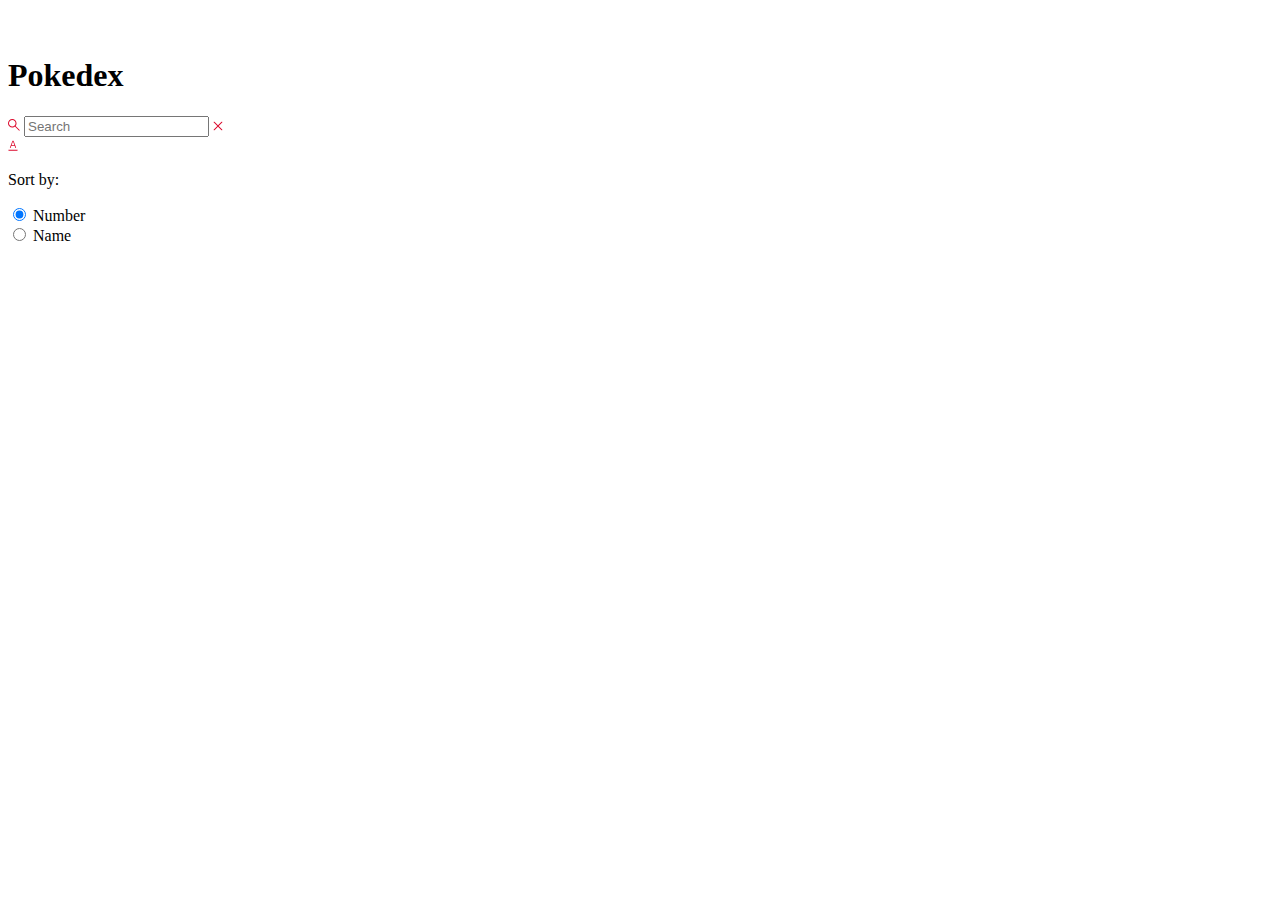
==== index.html @ 257013d7 "Add search and sort functionality to index.html" ====
<!DOCTYPE html>
<html lang="en">

    <head>
        <meta charset="utf-8">
        <meta name="viewport" content="width=device-width, initial-scale=1.0">
        <title>Pokedex</title>
    </head>

    <body>
        <main class="main">
            <header class="header-home">
                <div class="container">
                    <div class="logo-wrapper">
                        <img src="/assets/pokeball.svg" alt="Pokeball Icon">
                        <h1>Pokedex</h1>
                    </div>
                    <div class="search-wrapper">
                        <div class="search-wrap">
                            <img class="search-icon" src="/assets/search.svg" alt="Search Icon">
                            <input type="text" class="search-input body3-fonts" placeholder="Search" id="search-input">
                            <img id="search-close-icon" class="serach-close-icon" src="/assets/cross.svg" alt="Cross Icon">
                        </div>
                        <div class="sort-wrapper">
                            <div class="sort-wrap">
                                <img id="sort-icon" class="sort-icon" src="/assets/sorting.svg" alt="Sorting Icon">
                            </div>
                            <div class="filter-wrapper">
                                <p class="body2-fonts">Sort by:</p>
                                <div class="filter-wrap">
                                    <div>
                                        <input type="radio" name="filters" id="number" value="number" checked>
                                        <label class="body3-fonts" for="number">Number</label>
                                    </div>
                                    <div><input type="radio" id="name" name="filters" value="name">
                                        <label class="body3-fonts" for="name">Name</label>
                                    </div>
                                </div>
                            </div>
                        </div>
                    </div>
                </div>
            </header>
        </main>
    </body>

</html>
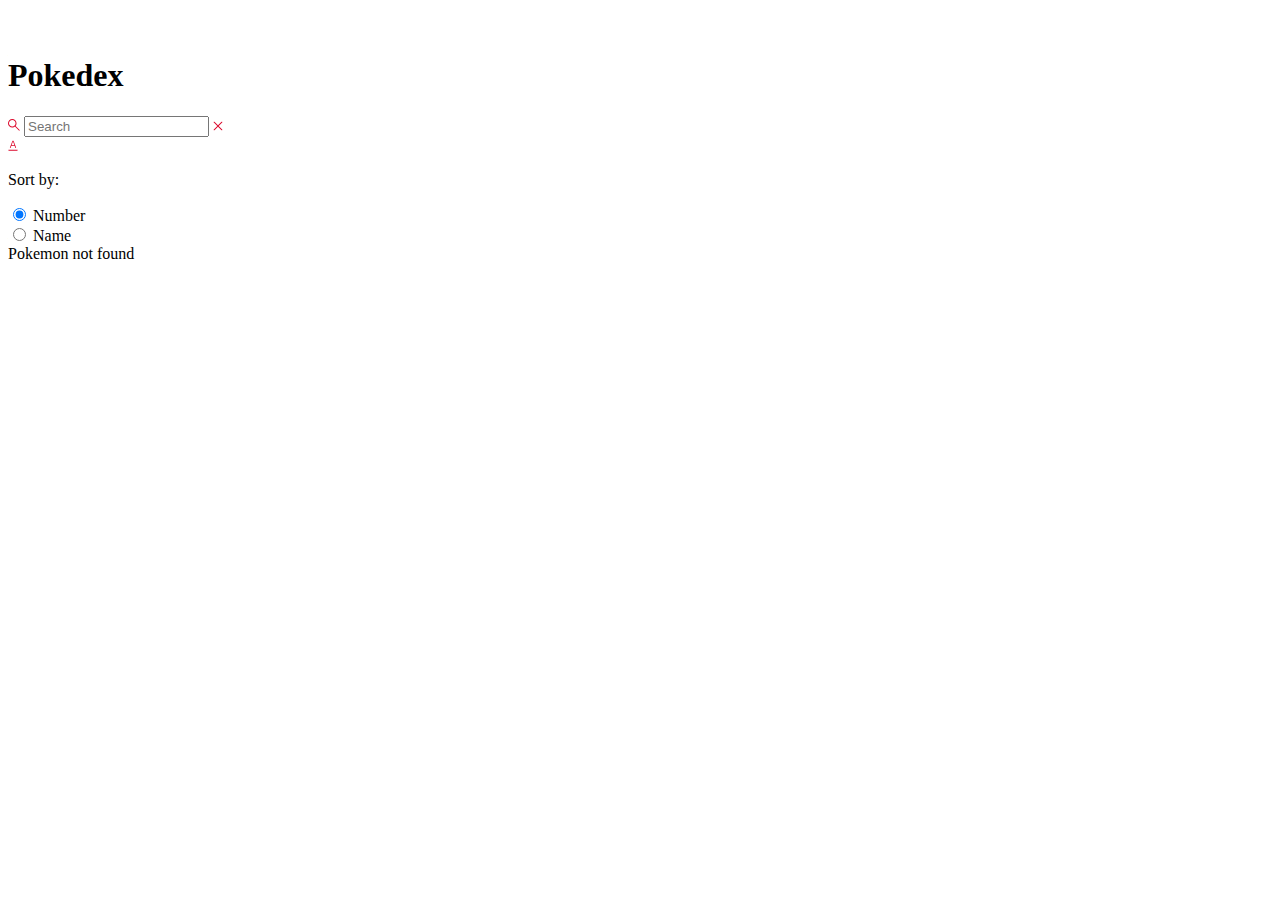
==== commit 7454a38e: "Update not-found-message in index.html" ====
--- a/index.html
+++ b/index.html
@@ -41,6 +41,12 @@
                     </div>
                 </div>
             </header>
+            <section class="pokemon-list">
+                <div class="container">
+                    <div class="list-wrapper"></div>
+                </div>
+                <div id="not-found-message">Pokemon not found</div>
+            </section>
         </main>
     </body>
 
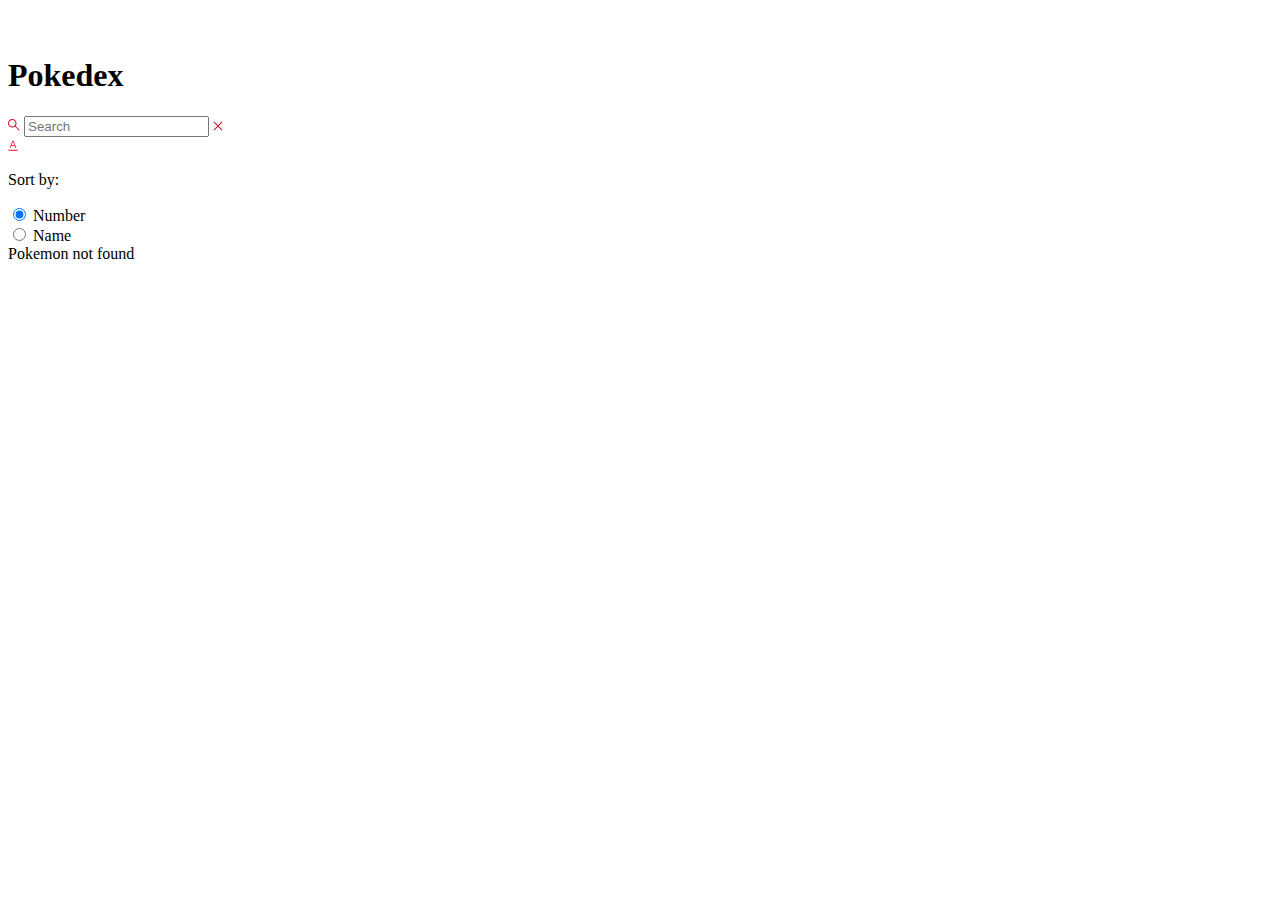
==== commit 2903d8d7: "Add script tag for pokedex.js" ====
--- a/index.html
+++ b/index.html
@@ -48,6 +48,7 @@
                 <div id="not-found-message">Pokemon not found</div>
             </section>
         </main>
+        <script src="pokedex.js"></script>
     </body>
 
 </html>
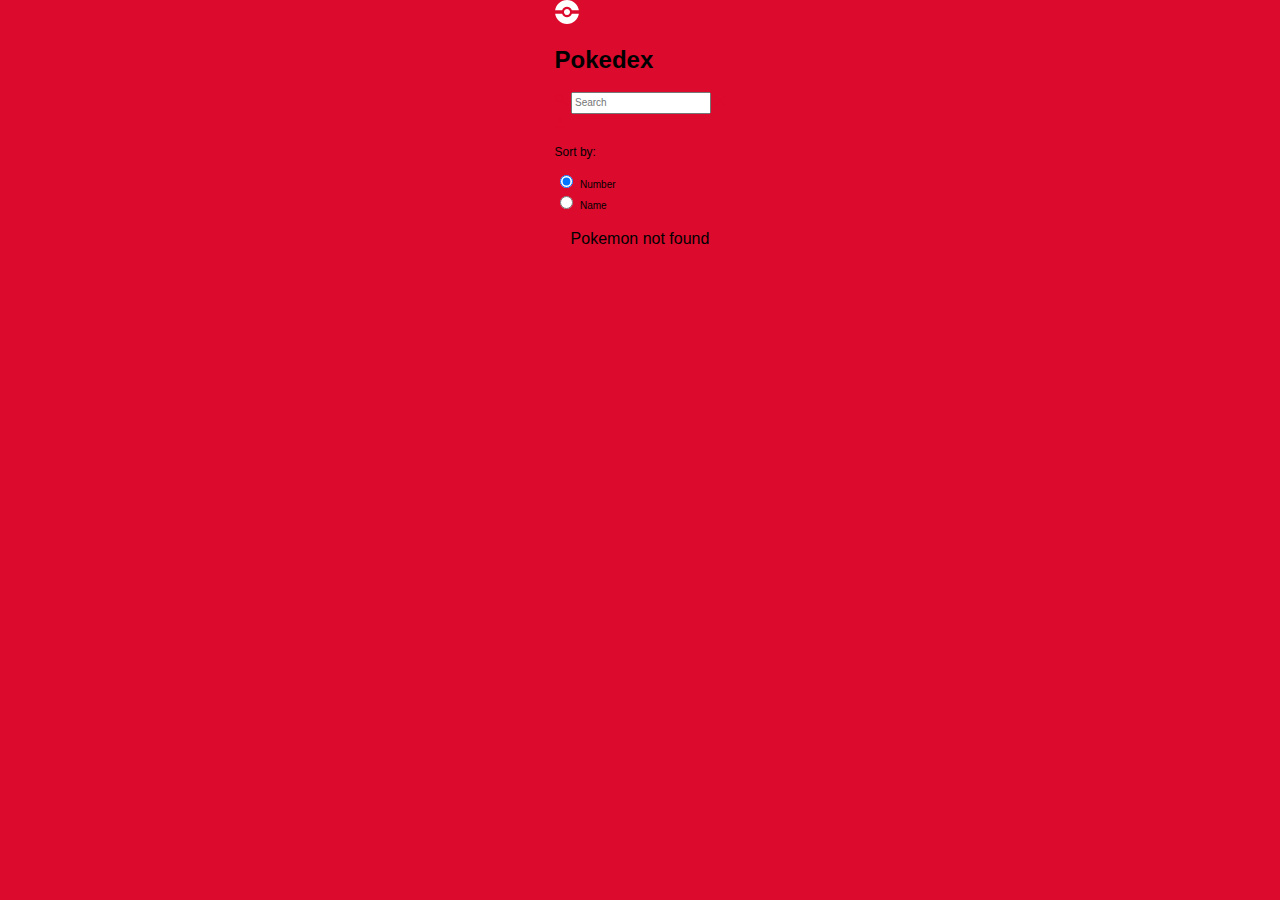
==== commit 285d5933: "Add link to style.css in HTML files" ====
--- a/index.html
+++ b/index.html
@@ -5,6 +5,7 @@
         <meta charset="utf-8">
         <meta name="viewport" content="width=device-width, initial-scale=1.0">
         <title>Pokedex</title>
+        <link rel="stylesheet" href="style.css">
     </head>
 
     <body>
@@ -48,7 +49,8 @@
                 <div id="not-found-message">Pokemon not found</div>
             </section>
         </main>
-        <script src="pokedex.js"></script>
+        <script src="pokedex.js" defer></script>
+        <script src="search.js" defer></script>
     </body>
 
 </html>
--- a/style.css
+++ b/style.css
@@ -0,0 +1,95 @@
+:root {
+    --identity-primary: #dc0a2d;
+    --grayscale-dark: #212121;
+    --grayscale-medium: #666666;
+    --grayscale-light: #e0e0e0;
+    --grayscale-background: #efefef;
+    --grayscale-white: #ffffff;
+    --headline-font-size: 24px;
+    --body1-font-size: 14px;
+    --body2-font-size: 12px;
+    --body3-font-size: 10px;
+    --subtitle1-font-size: 14px;
+    --subtitle2-font-size: 12px;
+    --subtitle3-font-size: 10px;
+    --caption-font-size: 8px;
+    --headline-line-height: 32px;
+    --common-line-height: 16px;
+    --caption-line-height: 12px;
+    --font-weight-regular: 400;
+    --font-weight-bold: 700;
+    --drop-shadow: 0px 1px 3px 1px rgba(0, 0, 0, 0.2);
+    --drop-shadow-hover: 0px 3px 12px 3px rgba(0, 0, 0, 0.2);
+    --drop-shadow-inner: 0px 1px 3px 1px rgba(0, 0, 0, 0.25) inset;
+}
+
+h2,
+h3,
+h4,
+.body1-fonts,
+.body2-fonts,
+.body3-fonts {
+    line-height: var(--common-line-height);
+}
+
+h1 {
+    font-size: var(--headline-font-size);
+    line-height: var(--headline-line-height);
+}
+
+h2 {
+    font-size: var(--subtitle1-font-size);
+}
+
+h3 {
+    font-size: var(--subtitle2-font-size);
+}
+
+h4 {
+    font-size: var(--subtitle3-font-size);
+}
+
+.body1-fonts {
+    font-size: var(--body1-font-size);
+}
+
+.body2-fonts {
+    font-size: var(--body2-font-size);
+}
+
+.body3-fonts {
+    font-size: var(--body3-font-size);
+}
+
+.caption-fonts {
+    font-size: var(--caption-font-size);
+    line-height: var(--caption-line-height);
+}
+
+input:focus-visible {
+    outline: 0;
+}
+
+.featured-img a.arrow.hidden {
+    display: none;
+}
+
+body {
+    margin: 0;
+    height: 100vh;
+    width: 100vw;
+    box-sizing: border-box;
+    font-family: "Poppins", sans-serif;
+}
+
+.main {
+    margin: 0;
+    padding: 0;
+    background-color: var(--identity-primary);
+    height: 100vh;
+    width: 100vw;
+    display: flex;
+    flex-direction: column;
+    align-items: center;
+    gap: 1rem;
+}
